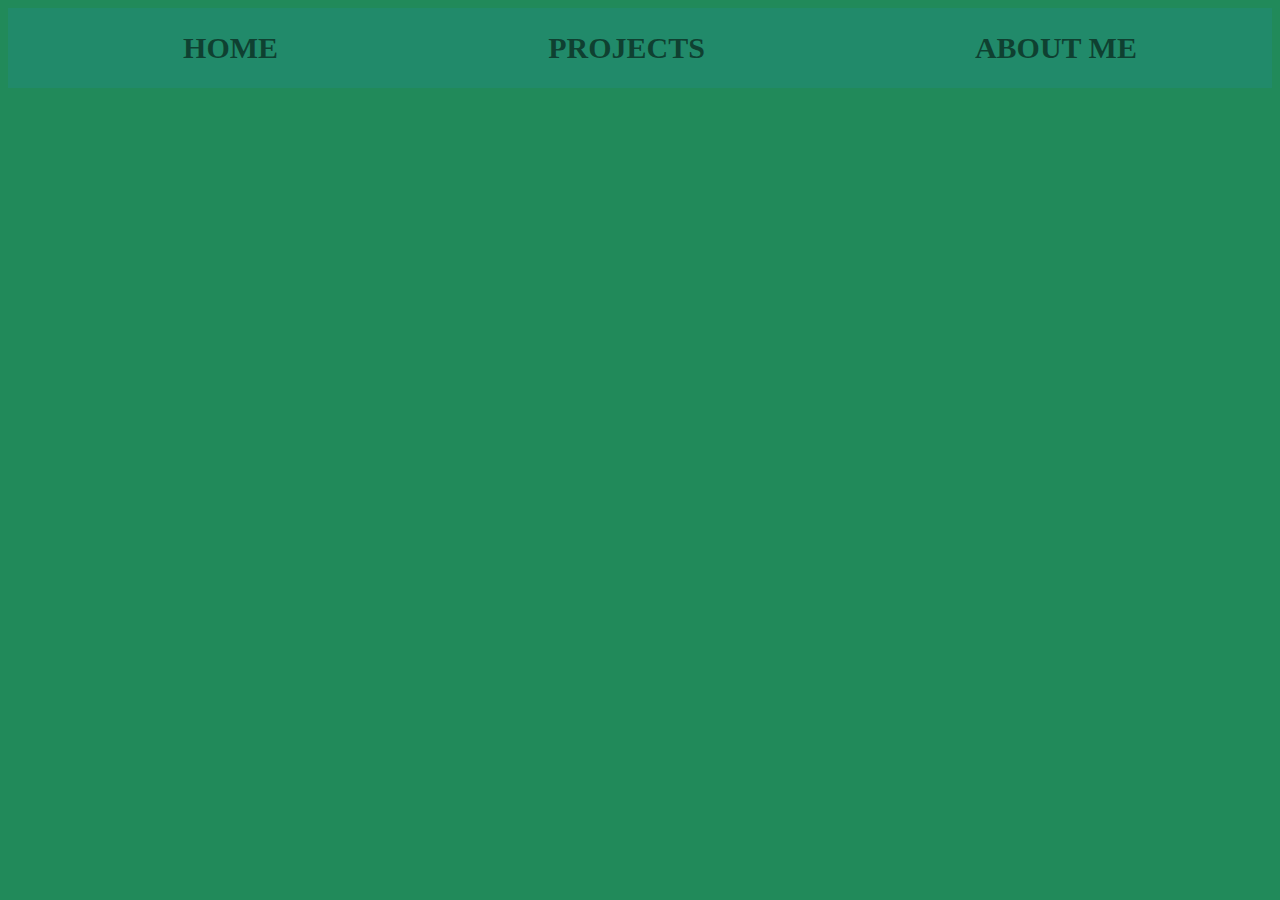
==== drift-away.html @ 0c6c950b "My portfolio" ====
<html>
<head>
	<title></title>
		<link href="https://fonts.googleapis.com/css?family=Bubblegum+Sans" rel="stylesheet">
		<link rel="stylesheet" type="text/css" href="css/style.css">
</head>
<body>

<!-- Navigation Bar -->
<div class="nav"> 
		<ul class="parentnav">
			<li><a href="index.html"> HOME</a></li>
			<li><a href="projects.html">PROJECTS</a> </li>
			<li><a href="about-me.html">ABOUT ME</a></li>
		</ul>
</div>















</body>
</html>
---- css/style.css ----
body {
	background-color: #218A5A;
}




/* Navigation Bar */
 
 .parentnav {
 	display: flex;
 	
 	height: 80px;
 	background-color: #218A6A;
 
 }

.parentnav li {
	list-style: none;
	/*margin-right: 80px;
	margin-left: 70px;*/
	margin:auto;
	font-size: 30px;
	color: rgba(0, 0, 0, .55);
	font-weight: bold;
}

.parentnav li:hover {
	background-color: #00A10B;
	text-decoration: underline;
	padding: 10px;
	color: black;
}

a {
	text-decoration: none;
	color: rgba(0, 0, 0, .55);
}

a:hover {
	color: black;
}
a:visited {
	color: rgba(0, 0, 0, .55);
	font-weight: bold;
	font-size: 30px;
	text-decoration: none;
}

/* Games Design and Development title*/
.games-design {
	display: flex;
	width: 100%;
	height: 80px;
	background-color: #218A7A;
}

.gd {
	color: rgba(255, 255, 255,  .55);
	font-size: 60px;
	margin: auto;
	font-family: 'Bubblegum Sans', cursive;
}

/*Game controller*/

.gamecontroller {
	display: flex;
	width: 100%;
	height: 320px;
	background-color: #218A7A;
}

.gc {
	margin: auto;
	margin-bottom: 10px;
}

/*Development */

.development {
	display: flex;
	width: 100%;
	height: 240px;
	background-color: #218A7A;
}

.dev {
color: rgba(255, 255, 255, .55);
font-size: 60px;
margin: auto;
font-family: 'Bubblegum Sans', cursive;
}

/*Doggy GIF*/

.doggygif {
	display: flex;
	width: 100%;
	height: 400px;
	background-color: black;
}


/* -------------------------------PROJECTS----------------------------------- */

/* Project title*/
.projects {
	display: flex;
	width: 100%;
	height: 180px;
	background-color: #218A7A;
}

.pj {
	color: rgba(255, 255, 255,  .55);
	font-size: 60px;
	font-family: 'Bubblegum Sans', cursive;
	margin-left: 10%;
	text-decoration: underline;
}

/*lists and gifs*/

.lists-and-gifs {
	display: flex;
	width: 100%;
	height: 500px;
}

.list {
	width: 50%;
	background-color: #218A7A;
	font-size: 30px;
}

.d-a {
	margin-left: 10%;
}

.p-t {
	margin-left: 10%;
}


.gifs {
	width: 50%;
	background-color: #218A7A;
}



/*-------------------------------ABOUT ME-----------------------------------------*/

/* logo and about me */

.logo-about-me {
	display: flex;
	width: 100%;
	height: 180;
	background-color: #218A7A;
}

.logo {
	width: 30%;
}

.about-me {
	width: 70%;
}

.a-m {
	color: rgba(255, 255, 255,  .55);
	font-size: 60px;
	font-family: 'Bubblegum Sans', cursive;
	margin-left: 10%;
	text-decoration: underline;
}

/* image and basic information */

.image-and-basic-info {
	display: flex;
	width: 100%;
	height: 180;
	background-color: #218A7A;
}

.picture-of-me {
	width: 30%;
}

.basic-info {
	width: 70%;
}

.b-i {
	color: rgba(255, 255, 255,  .55);
	font-size: 20px;
	font-family: 'Bubblegum Sans', cursive;
	margin-left: 10%;
}


/* qualifications and experience */

.qualification-experience-title {
	display: flex;
	width: 100%;
	height: 60px;
	background-color: #218A7A;
}

.qual-exper {
	color: rgba(255, 255, 255,  .55);
	font-size: 30px;
	font-family: 'Bubblegum Sans', cursive;
	margin-left: 5%;
	text-decoration: underline;
}


.qualification-experience {
	display: flex;
	width: 100%;
	height: 300px;
	background-color: #218A7A;
}

.q-e {
	color: rgba(255, 255, 255,  .55);
	font-size: 20px;
	font-family: 'Bubblegum Sans', cursive;
	margin-left: 5%;
}

/* contact */

.contact-title {
	display: flex;
	width: 100%;
	height: 60px;
	background-color: #218A7A;
}

.contact {
	color: rgba(255, 255, 255,  .55);
	font-size: 30px;
	font-family: 'Bubblegum Sans', cursive;
	margin-left: 5%;
	text-decoration: underline;
}


.contact-info {
	display: flex;
	width: 100%;
	height: 300px;
	background-color: #218A7A;
}

.c-i {
	color: rgba(255, 255, 255,  .55);
	font-size: 20px;
	font-family: 'Bubblegum Sans', cursive;
	margin-left: 5%;
}

/*-------------------------Paper trails-------------------------*/

/* Paper trails title */
.paper-trails {
	display: flex;
	width: 100%;
	height: 180px;
	background-color: #218A7A;
}

.pt {
	color: rgba(255, 255, 255,  .55);
	font-size: 60px;
	font-family: 'Bubblegum Sans', cursive;
	margin: auto;
	text-decoration: underline;
}


/* Slideshow */

.cycle-slideshow {
max-width: 50%;
margin: 10 auto;
}

.center {
	text-align: center;
}
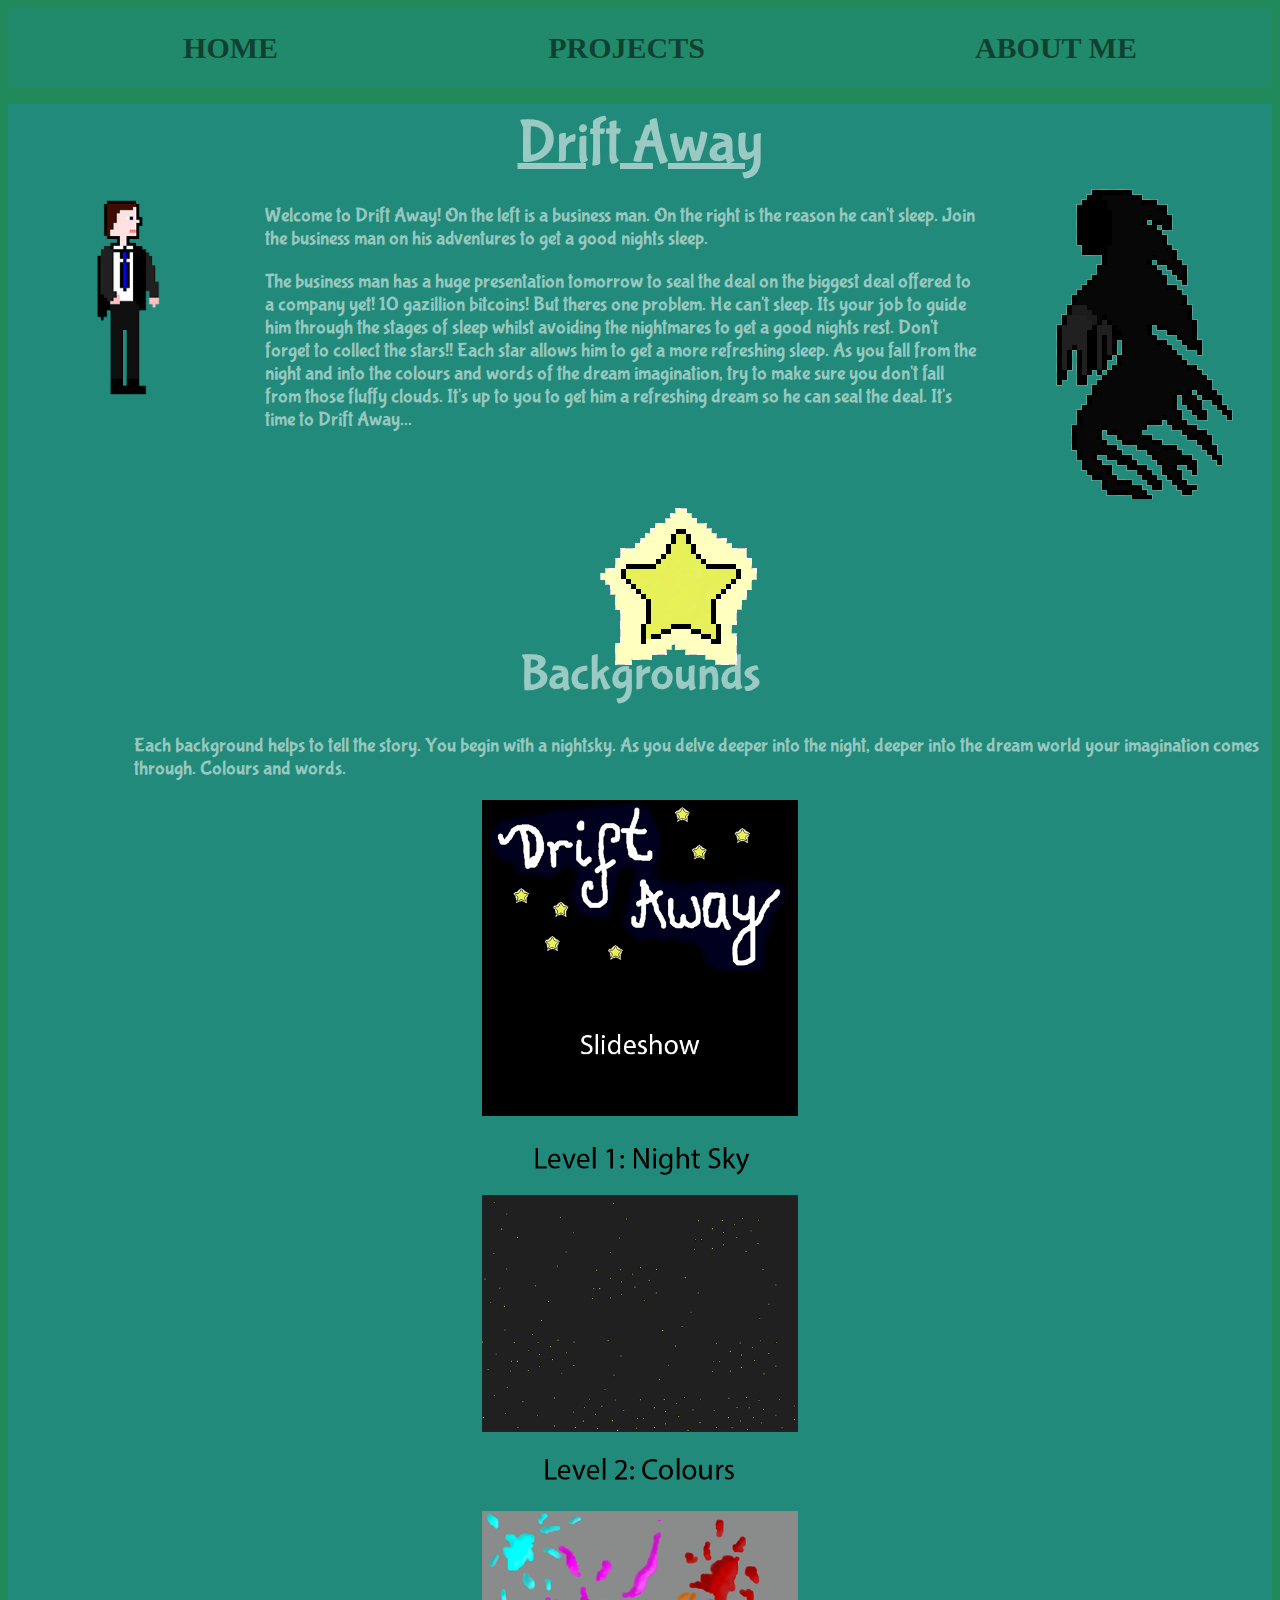
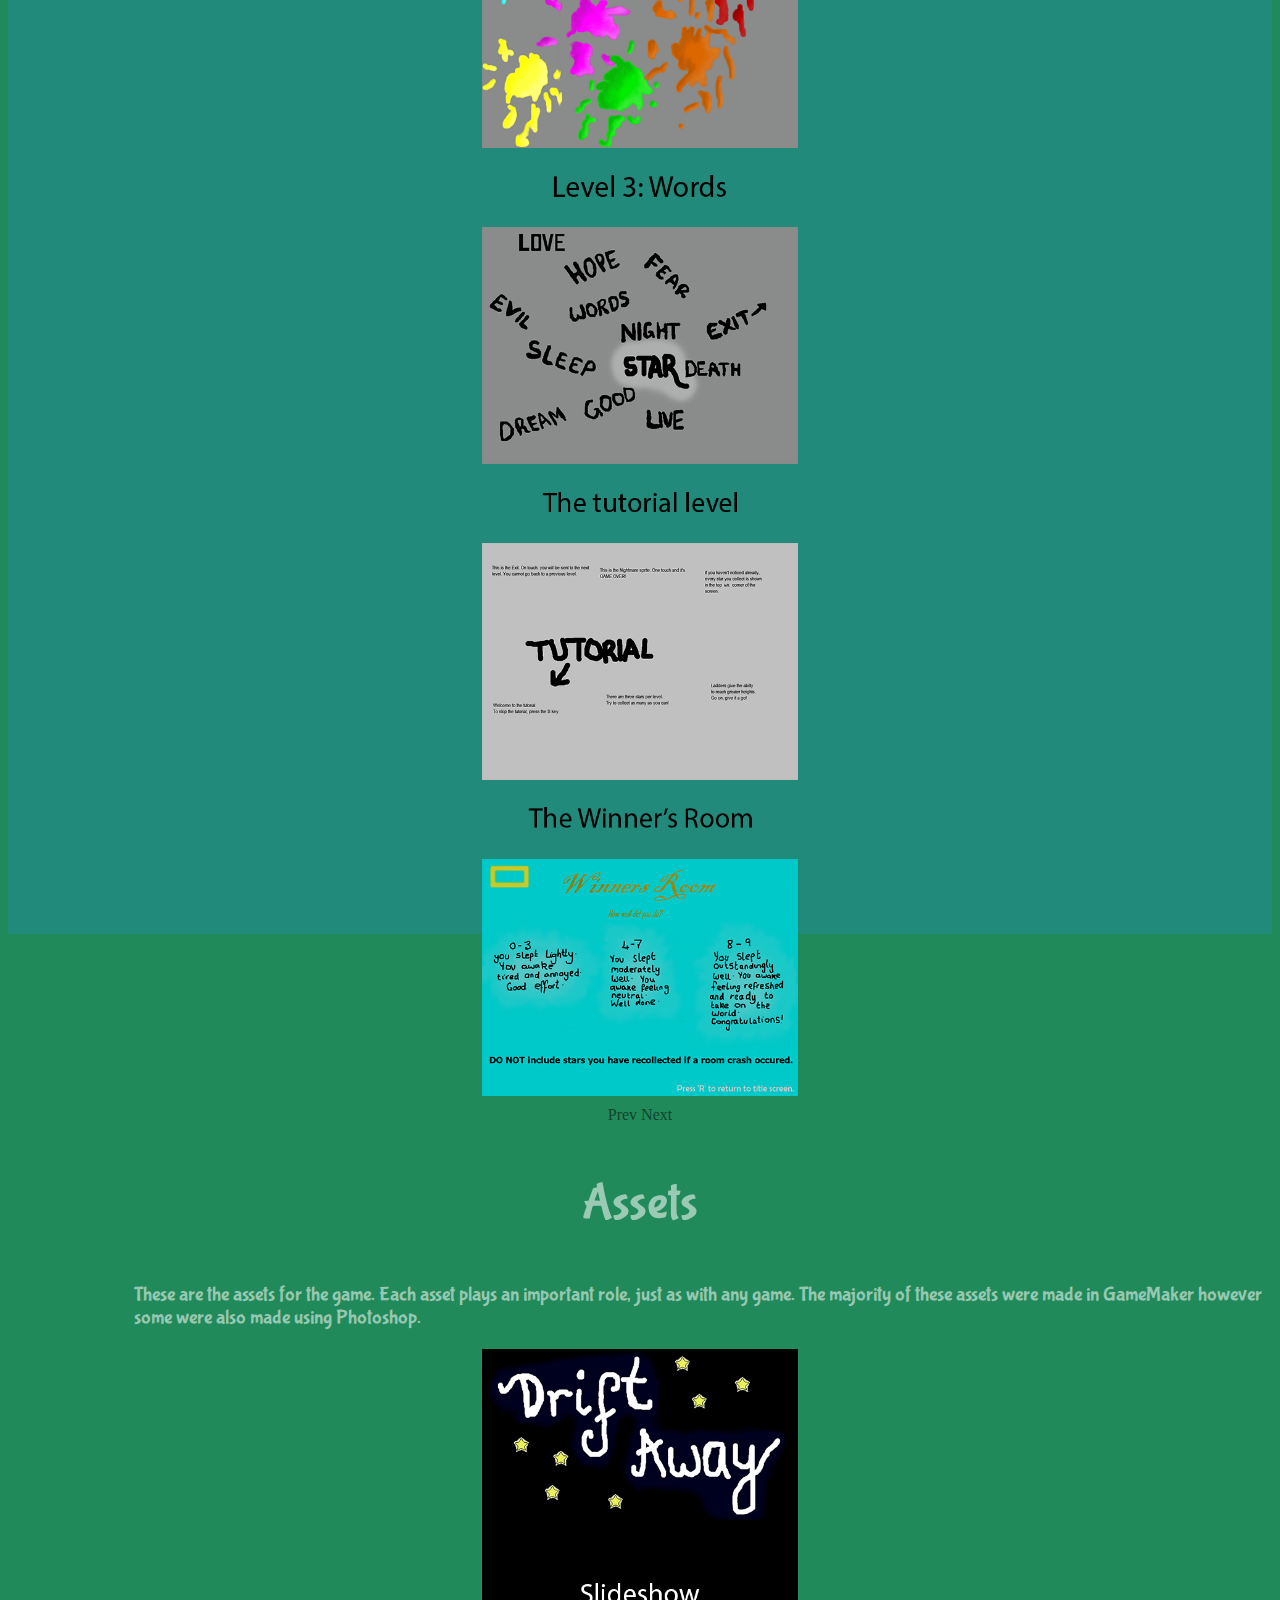
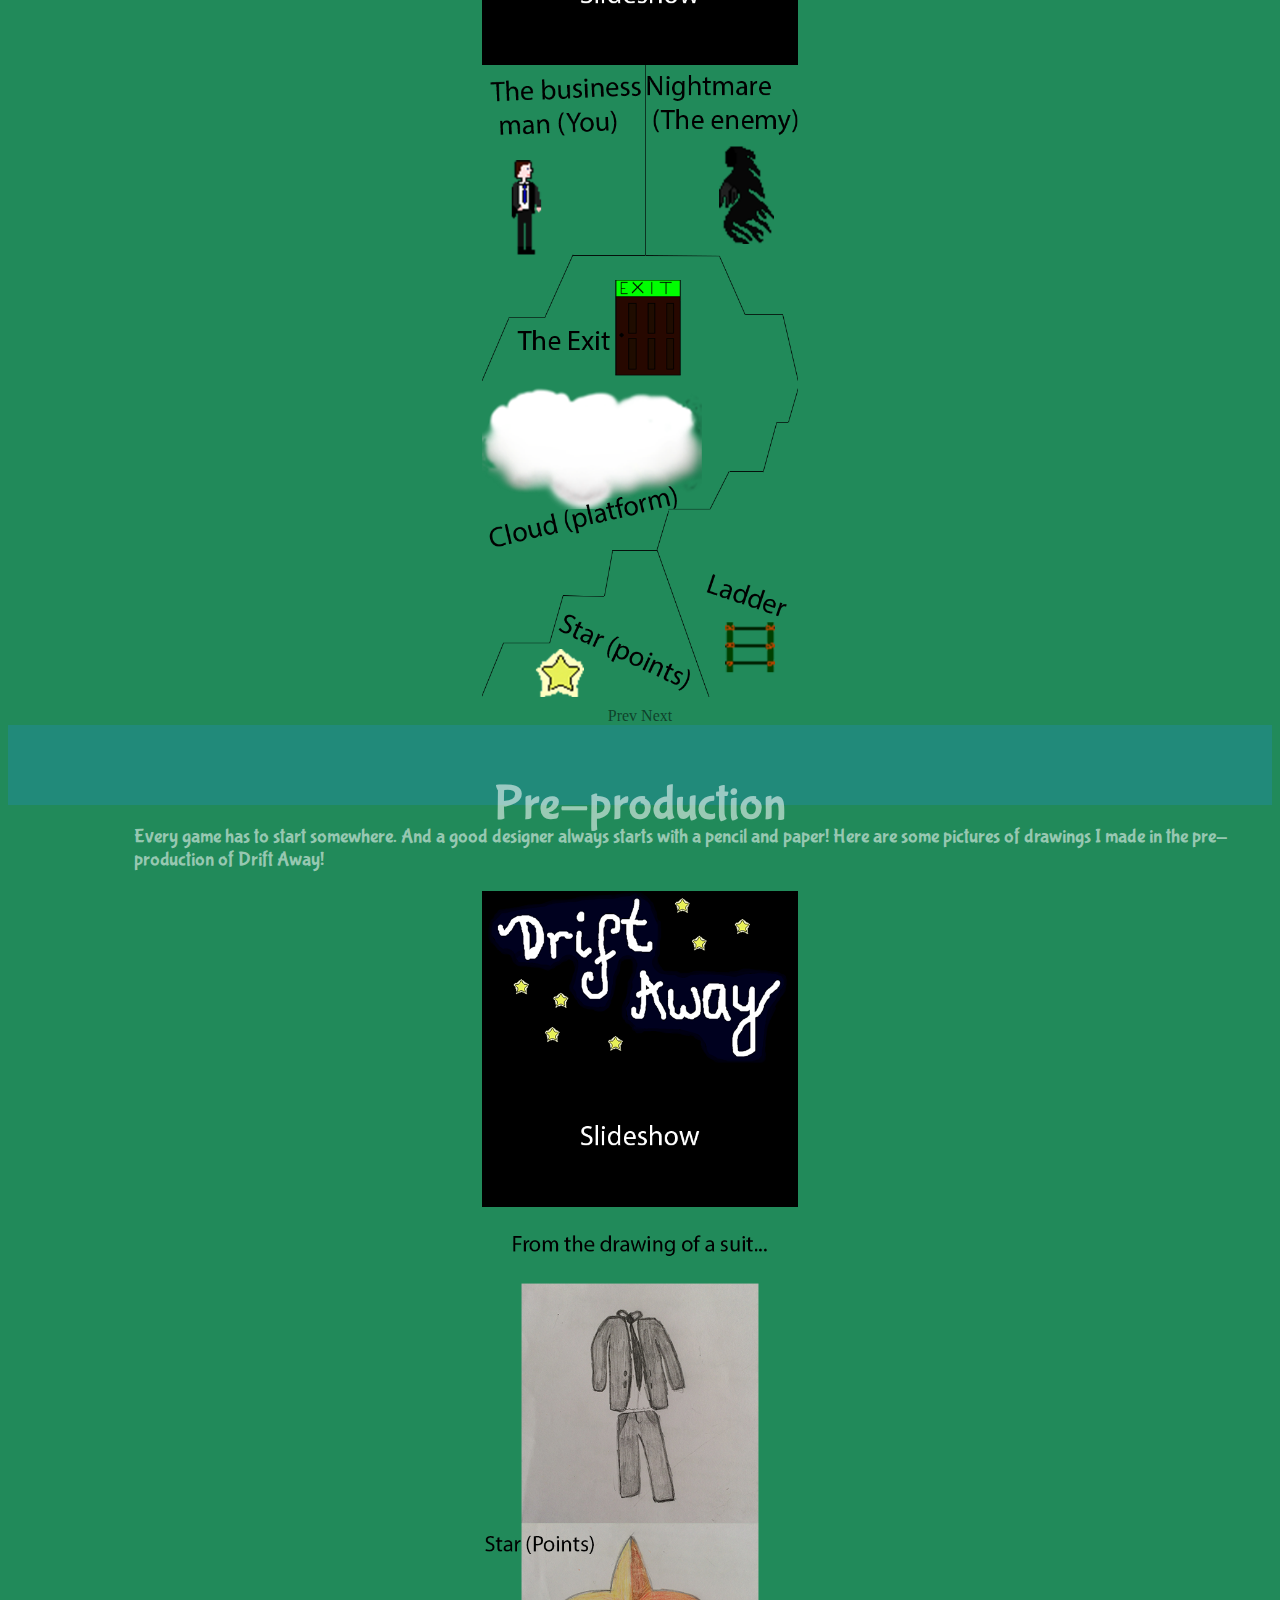
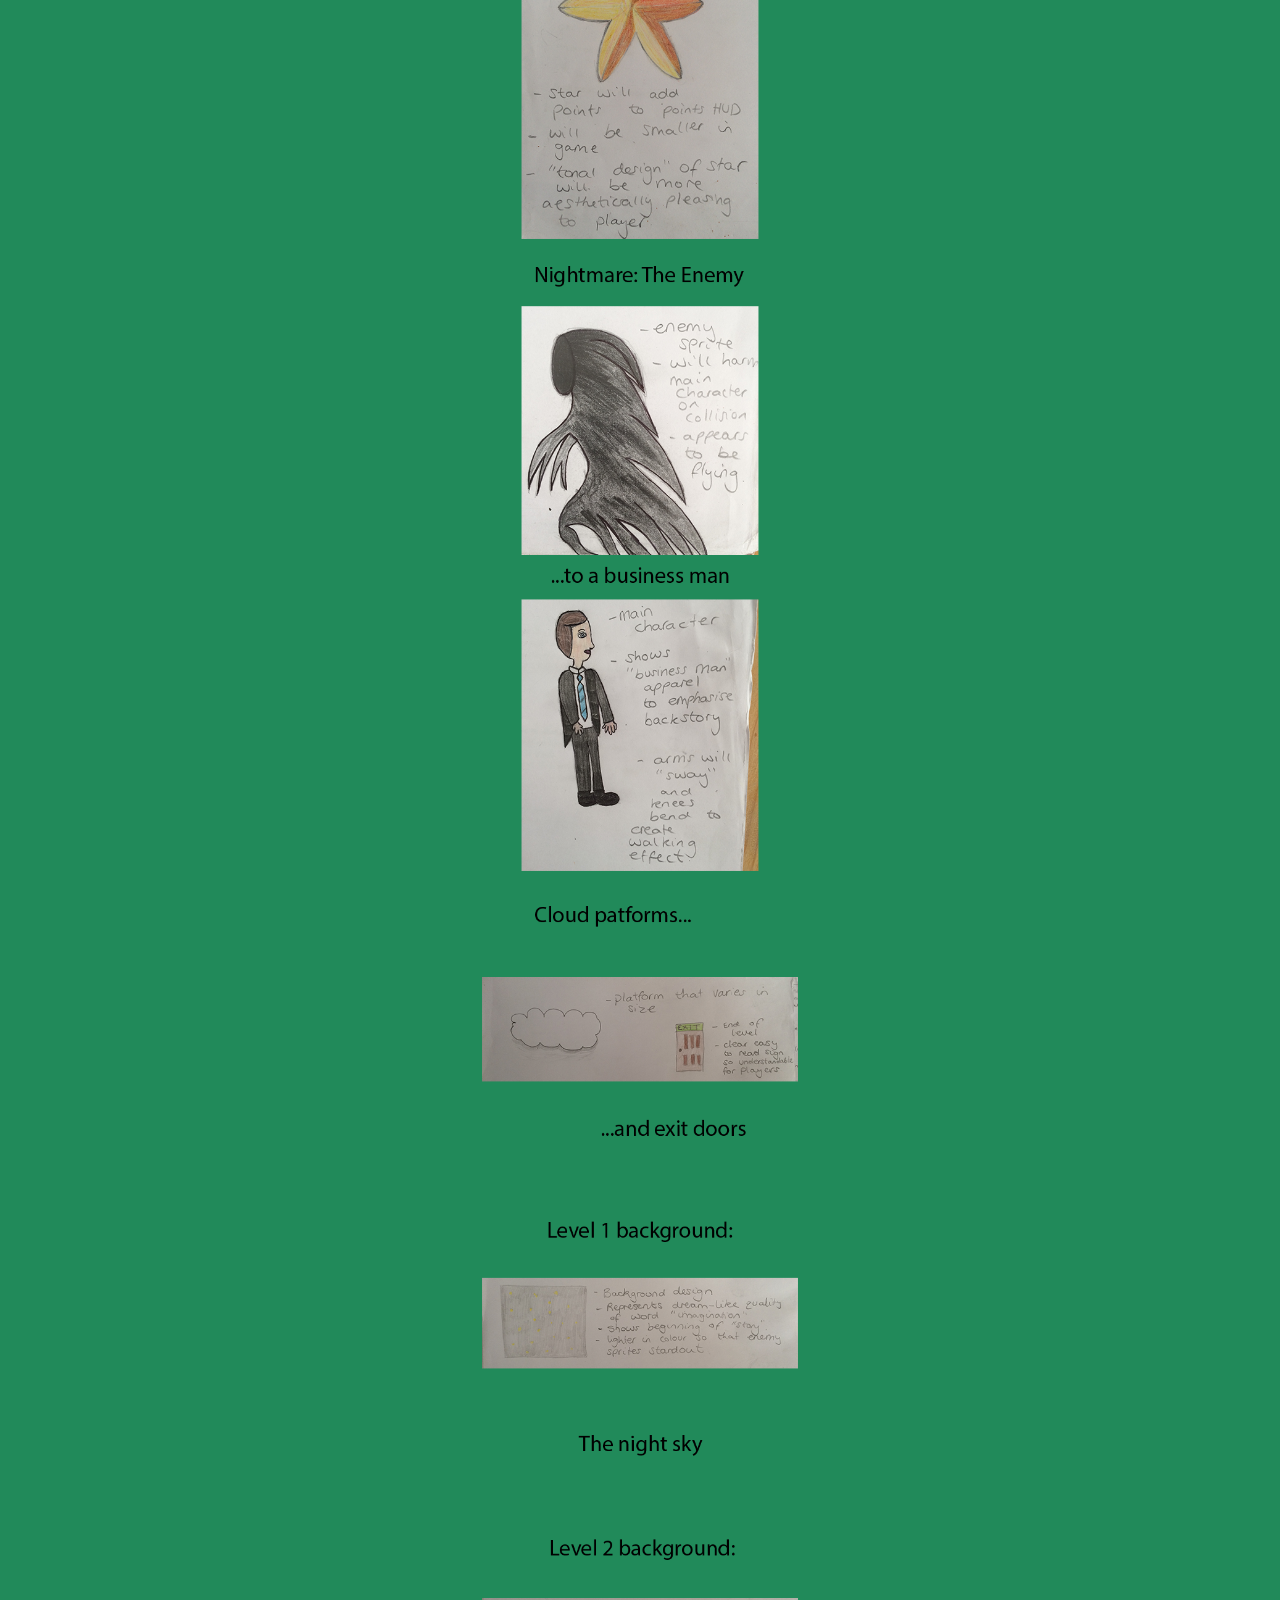
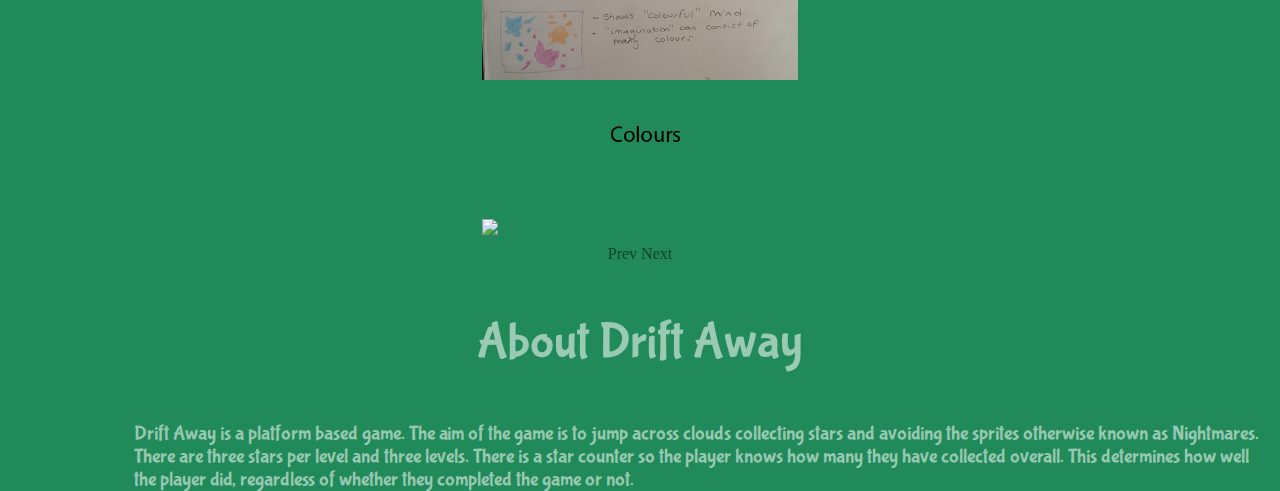
==== commit bd8fb0e8: "Commit of Portfolio" ====
--- a/drift-away.html
+++ b/drift-away.html
@@ -3,6 +3,9 @@
 	<title></title>
 		<link href="https://fonts.googleapis.com/css?family=Bubblegum+Sans" rel="stylesheet">
 		<link rel="stylesheet" type="text/css" href="css/style.css">
+			<script src="http://ajax.googleapis.com/ajax/libs/jquery/1/jquery.min.js"></script>
+<script src="http://malsup.github.com/jquery.cycle2.js"></script>
+<script src="http://malsup.github.io/jquery.cycle2.center.js"></script>
 </head>
 <body>
 
@@ -15,16 +18,125 @@
 		</ul>
 </div>
 
+<!--Drift Away title -->
+<div class="driftaway">
+	<p class="da">Drift Away</p>
+</div>
+
+<!--Man, text, nightmare -->
+
+<div class="driftawaymaincontainer">
+<div class="mantextnightmare">
+	<div class="man"> <img src="images/driftaway/character.png"></div>
+	<div class="driftawaytext">
+		<p class="b-i">Welcome to Drift Away! On the left is a business man. On the right is the reason he can't sleep. Join the business man on his adventures to get a good nights sleep.</p>
+		<p class="b-i">The business man has a huge presentation tomorrow to seal the deal on the biggest deal offered to a company yet! 10 gazillion bitcoins! But theres one problem. He can't sleep. Its your job to guide him through the stages of sleep whilst avoiding the nightmares to get a good nights rest. Don't forget to collect the stars!! Each star allows him to get a more refreshing sleep. As you fall from the night and into the colours and words of the dream imagination, try to make sure you don't fall from those fluffy clouds. It's up to you to get him a refreshing dream so he can seal the deal. It's time to Drift Away...</p>
+		<img class="star" src="images/driftaway/star.png">
+	</div>
+	<div class="nightmare">	<img src="images/driftaway/nightmare.png"></div>
+</div>
+
+<!--Slideshow title -->
+<div class="dabackgrounds">
+ <p class="driftawaybackgrounds"> Backgrounds </p> 
+</div>
+
+ <p class="b-i">Each background helps to tell the story. You begin with a nightsky. As you delve deeper into the night, deeper into the dream world your imagination comes through. Colours and words.</p>
+<!-- Slideshow -->
+
+<div class="cycle-slideshow"
+    data-cycle-fx="scrollHorz"
+    data-cycle-timeout="0"
+    data-cycle-prev="#prev"
+    data-cycle-next="#next" 
+    >
+    <img src="images/driftaway/driftawayslideshowtitlescreen.png">
+    <img src="images/driftaway/level1nightsky.png">
+    <img src="images/driftaway/level2colours.png">
+    <img src="images/driftaway/level3words.png">
+    <img src="images/driftaway/tutoriallevel.png">
+    <img src="images/driftaway/winnersroom.png">
+</div>
+
+<div class="center">
+    <a href=# id="prev">Prev</a> 
+    <a href=# id="next">Next</a>
+</div>
+
+<!--Slideshow title for assets -->
+<div class="daasssets">
+ <p class="driftawayassets"> Assets </p> 
+</div>
+
+ <p class="b-i">These are the assets for the game. Each asset plays an important role, just as with any game. The majority of these assets were made in GameMaker however some were also made using Photoshop.</p>
+
+<!-- Slideshow for assets -->
+
+<div class="cycle-slideshow"
+    data-cycle-fx="scrollHorz"
+    data-cycle-timeout="0"
+    data-cycle-prev="#prev"
+    data-cycle-next="#next" 
+    >
+    <img src="images/driftaway/driftawayslideshowtitlescreen.png">
+    <img src="images/driftaway/businessmannightmareexit.png">
+    <img src="images/driftaway/cloudladderstar.png">
+</div>
+
+<div class="center">
+    <a href=# id="prev">Prev</a> 
+    <a href=# id="next">Next</a>
+</div>
+
+<!--Slideshow title for pre-production -->
+<div class="driftawaypreproduction">
+ <p class="driftawayprepro"> Pre-production </p> 
+</div>
+
+ <p class="b-i">Every game has to start somewhere. And a good designer always starts with a pencil and paper! Here are some pictures of drawings I made in the pre-production of Drift Away! </p>
+
+<!-- Slideshow for preproduction -->
+
+<div class="cycle-slideshow"
+    data-cycle-fx="scrollHorz"
+    data-cycle-timeout="0"
+    data-cycle-prev="#prev"
+    data-cycle-next="#next" 
+    >
+    <img src="images/driftaway/driftawayslideshowtitlescreen.png">
+    <img src="images/driftaway/pre-production/suitdrawing.png">
+    <img src="images/driftaway/pre-production/stardrawing.png">
+    <img src="images/driftaway/pre-production/nightmaredrawing.png">
+    <img src="images/driftaway/pre-production/businessmandrawing.png">
+    <img src="images/driftaway/pre-production/cloudexitdrawing.png">
+    <img src="images/driftaway/pre-production/level1backgrounddrawing.png">
+    <img src="images/driftaway/pre-production/level2backgrounddrawing.png">
+    <img src="images/driftaway/pre-production/level3backgrounddrawingwordsladder.png">
+
+</div>
+
+<div class="center">
+    <a href=# id="prev">Prev</a> 
+    <a href=# id="next">Next</a>
+</div>
+
+
+
+
+
+<!-- Additional Information -->
+<div class="addtionalinformationdriftaway">
+ <p class="addinfodriftaway"> About Drift Away </p> 
+</div>
+
+ <p class="b-i">Drift Away is a platform based game. The aim of the game is to jump across clouds collecting stars and avoiding the sprites otherwise known as Nightmares. There are three stars per level and three levels. There is a star counter so the player knows how many they have collected overall. This determines how well the player did, regardless of whether they completed the game or not.</p>
 
 
 
 
 
 
-
-
-
-
+</div>
 
 
 
--- a/css/style.css
+++ b/css/style.css
@@ -3,7 +3,9 @@
 }
 
 
-
+img {
+	max-width: 100%;
+}
 
 /* Navigation Bar */
  
@@ -221,50 +223,56 @@
 
 
 .qualification-experience {
+	/*display: flex;*/
+	width: 100%;
+	height: 500px;
+	background-color: #218A7A;
+}
+
+.q-e {
+	color: rgba(255, 255, 255,  .55);
+	font-size: 20px;
+	font-family: 'Bubblegum Sans', cursive;
+	margin-left: 5%;
+}
+
+/* contact */
+
+.contact-title {
+	display: flex;
+	width: 100%;
+	height: 60px;
+	background-color: #218A7A;
+}
+
+.contact {
+	color: rgba(255, 255, 255,  .55);
+	font-size: 30px;
+	font-family: 'Bubblegum Sans', cursive;
+	margin-left: 5%;
+	text-decoration: underline;
+}
+
+
+.contact-info {
 	display: flex;
 	width: 100%;
 	height: 300px;
 	background-color: #218A7A;
 }
 
-.q-e {
+.c-i {
 	color: rgba(255, 255, 255,  .55);
 	font-size: 20px;
 	font-family: 'Bubblegum Sans', cursive;
 	margin-left: 5%;
 }
 
-/* contact */
-
-.contact-title {
-	display: flex;
-	width: 100%;
-	height: 60px;
-	background-color: #218A7A;
-}
-
-.contact {
-	color: rgba(255, 255, 255,  .55);
-	font-size: 30px;
-	font-family: 'Bubblegum Sans', cursive;
-	margin-left: 5%;
-	text-decoration: underline;
-}
-
-
-.contact-info {
-	display: flex;
-	width: 100%;
-	height: 300px;
-	background-color: #218A7A;
-}
-
-.c-i {
-	color: rgba(255, 255, 255,  .55);
-	font-size: 20px;
-	font-family: 'Bubblegum Sans', cursive;
-	margin-left: 5%;
-}
+.aboutmemaincontainer {
+	background-color: #218A7A;
+	height: 900px;
+}
+
 
 /*-------------------------Paper trails-------------------------*/
 
@@ -272,7 +280,7 @@
 .paper-trails {
 	display: flex;
 	width: 100%;
-	height: 180px;
+	height: 110px;
 	background-color: #218A7A;
 }
 
@@ -288,10 +296,180 @@
 /* Slideshow */
 
 .cycle-slideshow {
-max-width: 50%;
-margin: 10 auto;
-}
-
+    width: 100%;
+    min-width: 200px;
+    max-width: 25%;
+    margin: 10px auto;
+    padding: 0;
+    position: relative;
+}
+   
 .center {
 	text-align: center;
+}
+
+.papertrailsmaincontainer {
+	background-color: #218A7A;
+	height: 1350px;
+}
+
+
+
+/*slideshow title (paper trails assets and textures)*/
+
+.ptassetsandtextures {
+	display: flex;
+	width: 100%;
+	height: 80px;
+	background-color: #218A7A;
+	margin-top: 3%;
+}
+
+.ptaandt {
+	color: rgba(255, 255, 255,  .55);
+	font-size: 50px;
+	margin: auto;
+	font-family: 'Bubblegum Sans', cursive;
+}
+
+/*slideshow for pre-production*/
+
+.papertrailspreproduction {
+	display: flex;
+	width: 100%;
+	height: 80px;
+	background-color: #218A7A;
+	justify-content: center;
+}
+
+.papertrailsprepro {
+	color: rgba(255, 255, 255,  .55);
+	font-size: 50px;
+	text-align: center;
+	font-family: 'Bubblegum Sans', cursive;
+}
+
+
+/*--------------------Drift Away----------------------------*/
+
+/*Drift away title*/
+
+.driftaway {
+	display: flex;
+	width: 100%;
+	height: 80px;
+	background-color: #218A7A;
+}
+
+.da {
+	color: rgba(255, 255, 255,  .55);
+	font-size: 60px;
+	margin: auto;
+	font-family: 'Bubblegum Sans', cursive;
+	text-decoration: underline;
+}
+
+
+
+/*Man, text, nightmare*/
+
+.mantextnightmare {
+	display: flex;
+	width: 100%;
+	height: 450px;
+	background-color: #218A7A;
+}
+
+.man {
+	width: 10%;
+	margin-left: 5%;
+}
+
+.driftawaytext {
+	width: 70%;
+}
+
+.nightmare {
+	width: 20%;
+	margin-left: 5%;
+}
+
+.star {
+	margin-left: 45%;
+}
+
+/*drift away main container*/
+
+.driftawaymaincontainer {
+	background-color: #218A7A;
+	height: 2350px;
+}
+
+
+/*slideshow title (drift away background)*/
+
+.dabackgrounds {
+	display: flex;
+	width: 100%;
+	height: 80px;
+	background-color: #218A7A;
+}
+
+.driftawaybackgrounds {
+	color: rgba(255, 255, 255,  .55);
+	font-size: 50px;
+	margin: auto;
+	font-family: 'Bubblegum Sans', cursive;
+}
+
+
+/*slideshow title (drift away assets)*/
+
+.daassets {
+	display: flex;
+	width: 100%;
+	height: 80px;
+	background-color: #218A7A;
+}
+
+.driftawayassets {
+	color: rgba(255, 255, 255,  .55);
+	font-size: 50px;
+	text-align: center;
+	font-family: 'Bubblegum Sans', cursive;
+}
+
+
+/*additional information drift away*/
+
+.additionalinformationdriftaway {
+	display: flex;
+	width: 100%;
+	height: 80px;
+	background-color: #218A7A;
+}
+
+.addinfodriftaway {
+	color: rgba(255, 255, 255,  .55);
+	font-size: 50px;
+	text-align: center;
+	font-family: 'Bubblegum Sans', cursive;
+}
+
+
+/*slideshow for pre-production*/
+
+.driftawaypreproduction {
+	display: flex;
+	width: 100%;
+	height: 80px;
+	background-color: #218A7A;
+	justify-content: center;
+}
+
+.driftawayprepro {
+	color: rgba(255, 255, 255,  .55);
+	font-size: 50px;
+	text-align: center;
+	font-family: 'Bubblegum Sans', cursive;
 }